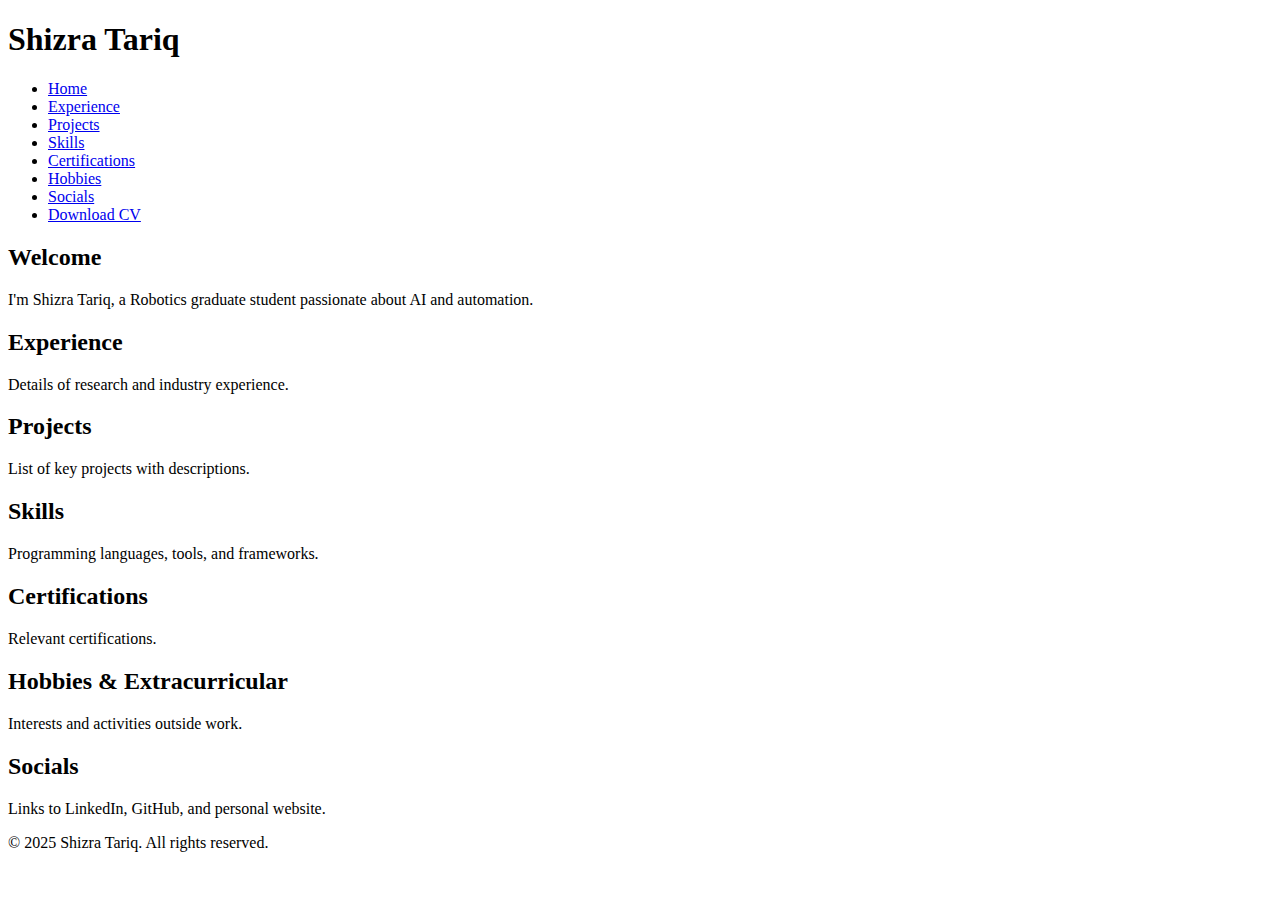
==== index.html @ 45c5a694 "Rename index.yml to index.html" ====
<!DOCTYPE html>
<html lang="en">
<head>
    <meta charset="UTF-8">
    <meta name="viewport" content="width=device-width, initial-scale=1.0">
    <title>Shizra Tariq | Personal Website</title>
    <link rel="stylesheet" href="styles.css">
    <script src="script.js" defer></script>
</head>
<body>
    <header>
        <h1>Shizra Tariq</h1>
        <nav>
            <ul>
                <li><a href="#home">Home</a></li>
                <li><a href="#experience">Experience</a></li>
                <li><a href="#projects">Projects</a></li>
                <li><a href="#skills">Skills</a></li>
                <li><a href="#certifications">Certifications</a></li>
                <li><a href="#hobbies">Hobbies</a></li>
                <li><a href="#socials">Socials</a></li>
                <li><a href="resume.pdf" download>Download CV</a></li>
            </ul>
        </nav>
    </header>
    
    <section id="home">
        <h2>Welcome</h2>
        <p>I'm Shizra Tariq, a Robotics graduate student passionate about AI and automation.</p>
    </section>
    
    <section id="experience">
        <h2>Experience</h2>
        <p>Details of research and industry experience.</p>
    </section>
    
    <section id="projects">
        <h2>Projects</h2>
        <p>List of key projects with descriptions.</p>
    </section>
    
    <section id="skills">
        <h2>Skills</h2>
        <p>Programming languages, tools, and frameworks.</p>
    </section>
    
    <section id="certifications">
        <h2>Certifications</h2>
        <p>Relevant certifications.</p>
    </section>
    
    <section id="hobbies">
        <h2>Hobbies & Extracurricular</h2>
        <p>Interests and activities outside work.</p>
    </section>
    
    <section id="socials">
        <h2>Socials</h2>
        <p>Links to LinkedIn, GitHub, and personal website.</p>
    </section>
    
    <footer>
        <p>&copy; 2025 Shizra Tariq. All rights reserved.</p>
    </footer>
</body>
</html>
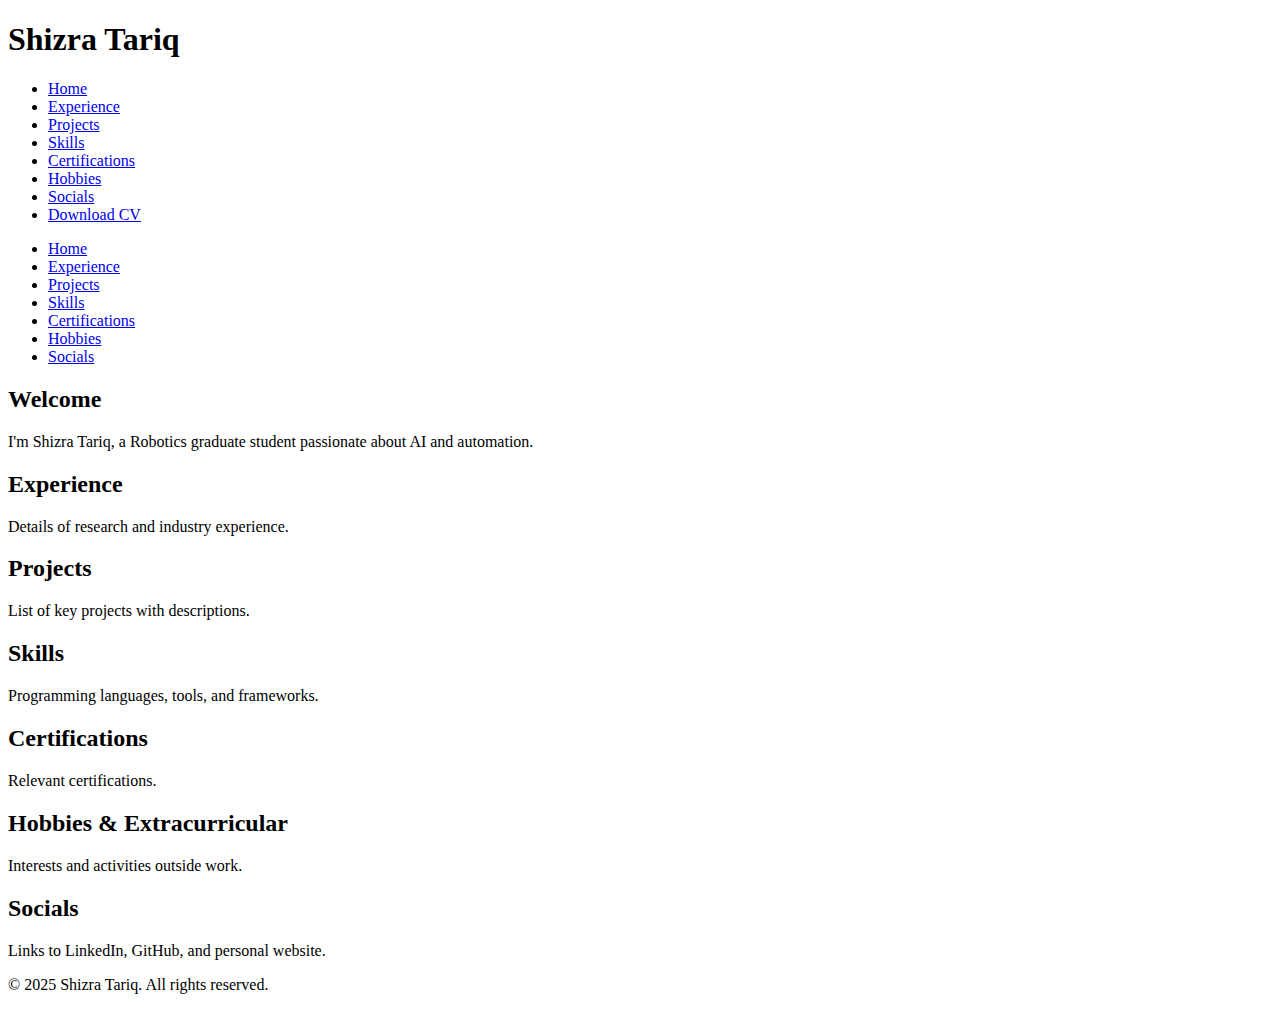
==== commit 30affca7: "Update index.html" ====
--- a/index.html
+++ b/index.html
@@ -9,20 +9,32 @@
 </head>
 <body>
     <header>
-        <h1>Shizra Tariq</h1>
-        <nav>
-            <ul>
-                <li><a href="#home">Home</a></li>
-                <li><a href="#experience">Experience</a></li>
-                <li><a href="#projects">Projects</a></li>
-                <li><a href="#skills">Skills</a></li>
-                <li><a href="#certifications">Certifications</a></li>
-                <li><a href="#hobbies">Hobbies</a></li>
-                <li><a href="#socials">Socials</a></li>
-                <li><a href="resume.pdf" download>Download CV</a></li>
-            </ul>
-        </nav>
-    </header>
+    <h1>Shizra Tariq</h1>
+    <nav>
+        <ul>
+            <li><a href="#home">Home</a></li>
+            <li><a href="#experience">Experience</a></li>
+            <li><a href="#projects">Projects</a></li>
+            <li><a href="#skills">Skills</a></li>
+            <li><a href="#certifications">Certifications</a></li>
+            <li><a href="#hobbies">Hobbies</a></li>
+            <li><a href="#socials">Socials</a></li>
+            <li><a href="resume.pdf" download>Download CV</a></li>
+        </ul>
+    </nav>
+    <div class="title-bar">
+        <ul>
+            <li><a href="#home">Home</a></li>
+            <li><a href="#experience">Experience</a></li>
+            <li><a href="#projects">Projects</a></li>
+            <li><a href="#skills">Skills</a></li>
+            <li><a href="#certifications">Certifications</a></li>
+            <li><a href="#hobbies">Hobbies</a></li>
+            <li><a href="#socials">Socials</a></li>
+        </ul>
+    </div>
+</header>
+
     
     <section id="home">
         <h2>Welcome</h2>
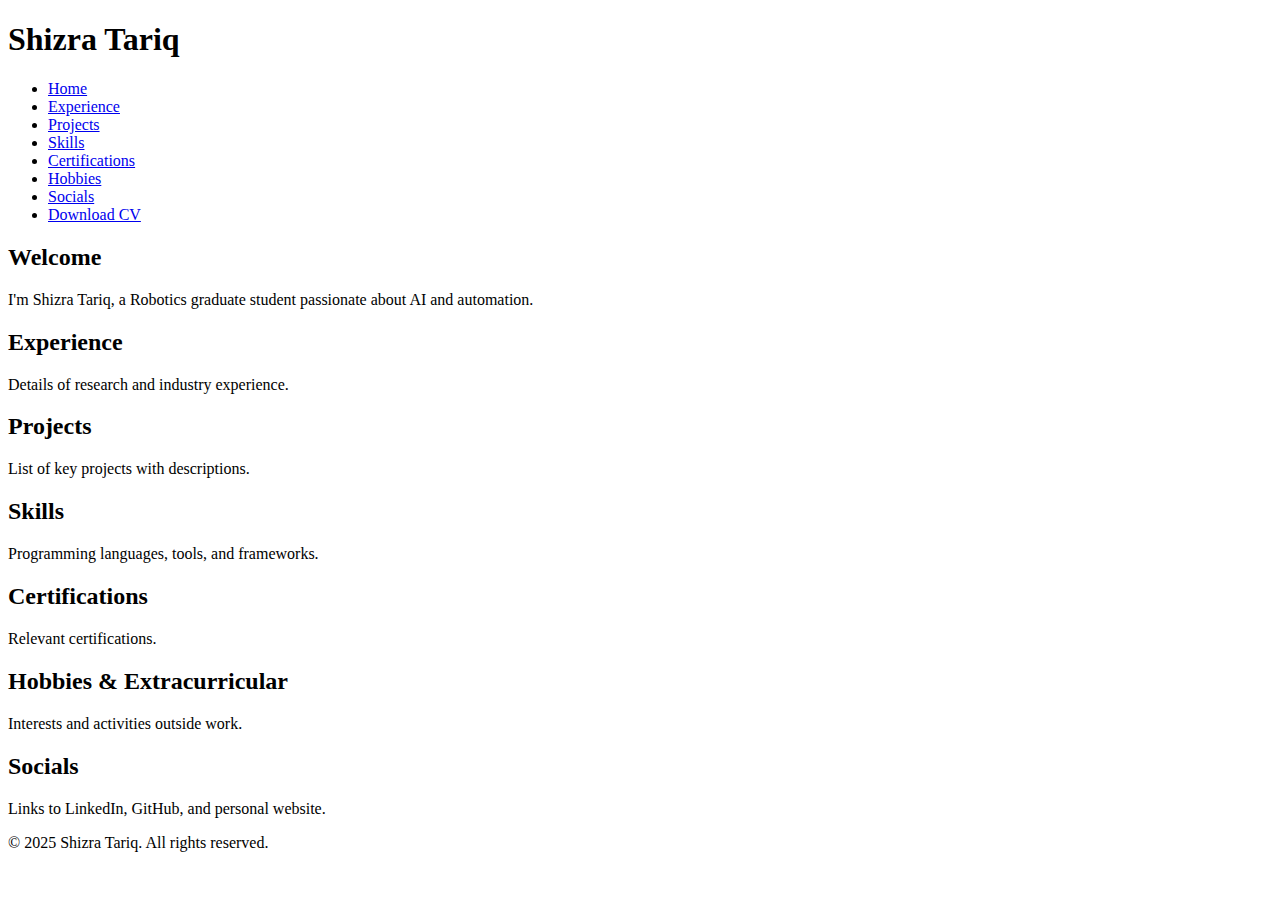
==== commit 410c7192: "Update index.html" ====
--- a/index.html
+++ b/index.html
@@ -4,73 +4,66 @@
     <meta charset="UTF-8">
     <meta name="viewport" content="width=device-width, initial-scale=1.0">
     <title>Shizra Tariq | Personal Website</title>
+    <!-- Link to the CSS file -->
     <link rel="stylesheet" href="styles.css">
-    <script src="script.js" defer></script>
 </head>
 <body>
     <header>
-    <h1>Shizra Tariq</h1>
-    <nav>
-        <ul>
-            <li><a href="#home">Home</a></li>
-            <li><a href="#experience">Experience</a></li>
-            <li><a href="#projects">Projects</a></li>
-            <li><a href="#skills">Skills</a></li>
-            <li><a href="#certifications">Certifications</a></li>
-            <li><a href="#hobbies">Hobbies</a></li>
-            <li><a href="#socials">Socials</a></li>
-            <li><a href="resume.pdf" download>Download CV</a></li>
-        </ul>
-    </nav>
-    <div class="title-bar">
-        <ul>
-            <li><a href="#home">Home</a></li>
-            <li><a href="#experience">Experience</a></li>
-            <li><a href="#projects">Projects</a></li>
-            <li><a href="#skills">Skills</a></li>
-            <li><a href="#certifications">Certifications</a></li>
-            <li><a href="#hobbies">Hobbies</a></li>
-            <li><a href="#socials">Socials</a></li>
-        </ul>
-    </div>
-</header>
+        <h1>Shizra Tariq</h1>
+        <nav>
+            <ul>
+                <li><a href="#home">Home</a></li>
+                <li><a href="#experience">Experience</a></li>
+                <li><a href="#projects">Projects</a></li>
+                <li><a href="#skills">Skills</a></li>
+                <li><a href="#certifications">Certifications</a></li>
+                <li><a href="#hobbies">Hobbies</a></li>
+                <li><a href="#socials">Socials</a></li>
+                <li><a href="resume.pdf" download>Download CV</a></li>
+            </ul>
+        </nav>
+        
+        <!-- Title Bar (Remove the duplicate navigation) -->
+        <div class="title-bar">
+            <!-- Title Bar Content Goes Here -->
+        </div>
+    </header>
 
-    
     <section id="home">
         <h2>Welcome</h2>
         <p>I'm Shizra Tariq, a Robotics graduate student passionate about AI and automation.</p>
     </section>
-    
+
     <section id="experience">
         <h2>Experience</h2>
         <p>Details of research and industry experience.</p>
     </section>
-    
+
     <section id="projects">
         <h2>Projects</h2>
         <p>List of key projects with descriptions.</p>
     </section>
-    
+
     <section id="skills">
         <h2>Skills</h2>
         <p>Programming languages, tools, and frameworks.</p>
     </section>
-    
+
     <section id="certifications">
         <h2>Certifications</h2>
         <p>Relevant certifications.</p>
     </section>
-    
+
     <section id="hobbies">
         <h2>Hobbies & Extracurricular</h2>
         <p>Interests and activities outside work.</p>
     </section>
-    
+
     <section id="socials">
         <h2>Socials</h2>
         <p>Links to LinkedIn, GitHub, and personal website.</p>
     </section>
-    
+
     <footer>
         <p>&copy; 2025 Shizra Tariq. All rights reserved.</p>
     </footer>
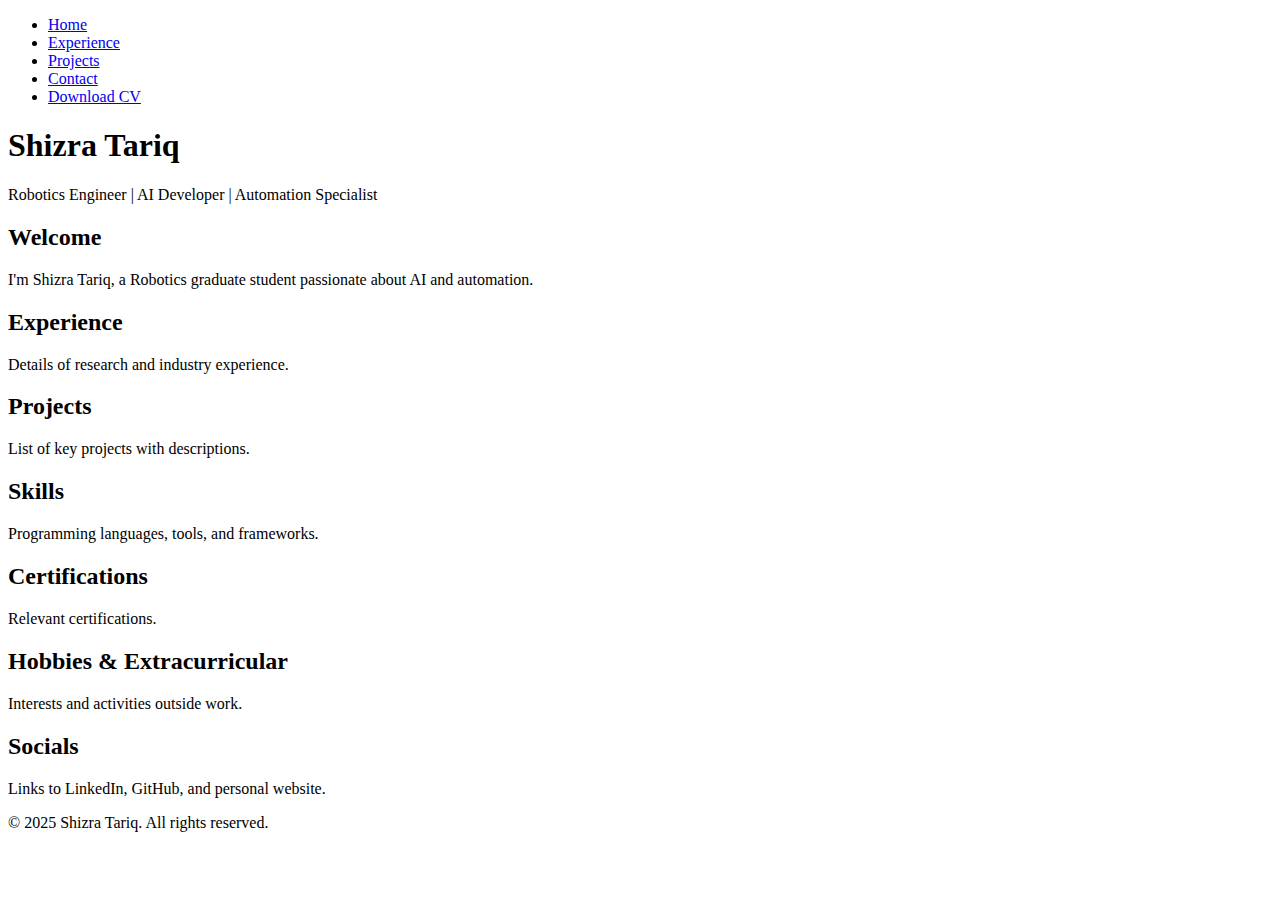
==== commit 379a1fc4: "Update index.html" ====
--- a/index.html
+++ b/index.html
@@ -8,24 +8,24 @@
     <link rel="stylesheet" href="styles.css">
 </head>
 <body>
+    <!-- Updated Header Section -->
     <header>
-        <h1>Shizra Tariq</h1>
-        <nav>
-            <ul>
-                <li><a href="#home">Home</a></li>
-                <li><a href="#experience">Experience</a></li>
-                <li><a href="#projects">Projects</a></li>
-                <li><a href="#skills">Skills</a></li>
-                <li><a href="#certifications">Certifications</a></li>
-                <li><a href="#hobbies">Hobbies</a></li>
-                <li><a href="#socials">Socials</a></li>
-                <li><a href="resume.pdf" download>Download CV</a></li>
-            </ul>
-        </nav>
+        <div class="title-bar">
+            <nav>
+                <ul>
+                    <li><a href="#home">Home</a></li>
+                    <li><a href="#experience">Experience</a></li>
+                    <li><a href="#projects">Projects</a></li>
+                    <li><a href="#contact">Contact</a></li>
+                    <li><a href="resume.pdf" download class="cv-btn">Download CV</a></li>
+                </ul>
+            </nav>
+        </div>
         
-        <!-- Title Bar (Remove the duplicate navigation) -->
-        <div class="title-bar">
-            <!-- Title Bar Content Goes Here -->
+        <!-- Hero Section -->
+        <div class="hero">
+            <h1>Shizra Tariq</h1>
+            <p class="tagline">Robotics Engineer | AI Developer | Automation Specialist</p>
         </div>
     </header>
 
